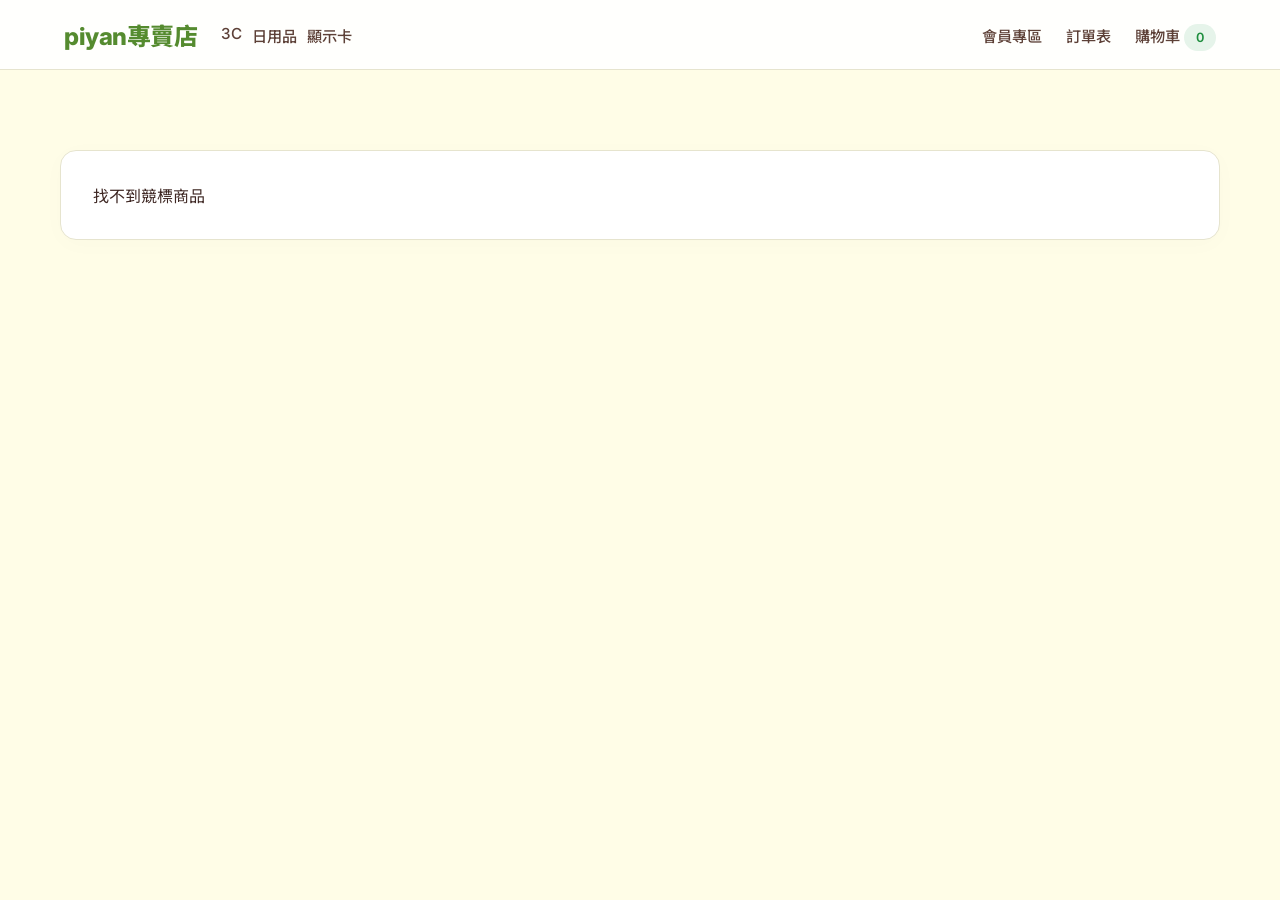
==== auction.html @ feb82812 "Add files via upload" ====
<!DOCTYPE html>
<html lang="zh-TW">

<head>
  <meta charset="UTF-8">
  <meta name="viewport" content="width=device-width, initial-scale=1.0">
  <title>競標詳情</title>
  <link
    href="https://fonts.googleapis.com/css2?family=Inter:wght@400;500;600;700;800&family=Noto+Sans+TC:wght@400;500;700&display=swap"
    rel="stylesheet">
  <link rel="stylesheet" href="style.css">
</head>

<body>
  <div class="container" style="margin-top: 40px;">
    <div id="auction-detail-container" class="glass-panel"></div>
  </div>
  <script src="script.js"></script>
</body>

</html>
---- style.css ----
:root {
  --primary: #558b2f;
  --primary-hover: #33691e;
  --secondary: #ffb300;
  --background: #fffde7;
  --surface: #ffffff;
  --surface-border: #e6e4ce;
  --text-primary: #3e2723;
  --text-secondary: #5d4037;
}

* {
  box-sizing: border-box;
  margin: 0;
  padding: 0;
  font-family: 'Inter', 'Noto Sans TC', sans-serif;
}

body {
  background: var(--background);
  color: var(--text-primary);
  min-height: 100vh;
  padding-top: 90px;
}

h1,
h2,
h3 {
  font-weight: 700;
  margin-bottom: 1rem;
}

a {
  text-decoration: none;
  color: inherit;
}

.navbar {
  position: fixed;
  top: 0;
  left: 0;
  right: 0;
  height: 70px;
  background: rgba(255, 255, 255, 0.9);
  backdrop-filter: blur(10px);
  -webkit-backdrop-filter: blur(10px);
  border-bottom: 1px solid var(--surface-border);
  display: flex;
  justify-content: space-between;
  align-items: center;
  padding: 0 5%;
  z-index: 1000;
}

.nav-left,
.nav-right {
  display: flex;
  align-items: center;
  gap: 24px;
}

.logo {
  font-size: 1.5rem;
  font-weight: 800;
  color: var(--primary);
  letter-spacing: -0.5px;
}

.nav-link {
  color: var(--text-secondary);
  transition: color 0.2s ease;
  font-weight: 500;
  font-size: 0.95rem;
}

.nav-link:hover,
.nav-link.active {
  color: var(--text-primary);
}

.glass-panel {
  background: var(--surface);
  border: 1px solid var(--surface-border);
  border-radius: 16px;
  padding: 32px;
  box-shadow: 0 4px 24px rgba(0, 0, 0, 0.02);
}

.btn {
  background: var(--primary);
  color: white;
  border: none;
  padding: 12px 24px;
  border-radius: 8px;
  cursor: pointer;
  font-weight: 600;
  font-size: 0.95rem;
  transition: all 0.2s ease;
  display: inline-block;
  text-align: center;
}

.btn:hover {
  background: var(--primary-hover);
  transform: translateY(-1px);
}

.btn-secondary {
  background: transparent;
  border: 1px solid var(--surface-border);
  color: var(--text-primary);
}

.btn-secondary:hover {
  background: #f5f5f5;
  border-color: #ddd;
}

.container {
  max-width: 1200px;
  margin: 0 auto;
  padding: 20px;
}

.section-title {
  margin-top: 20px;
  margin-bottom: 30px;
  font-size: 1.8rem;
  display: flex;
  align-items: center;
  gap: 10px;
}

.product-grid {
  display: grid;
  grid-template-columns: repeat(auto-fill, minmax(260px, 1fr));
  gap: 30px;
}

.product-card {
  display: flex;
  flex-direction: column;
  transition: transform 0.3s ease, box-shadow 0.3s ease;
  overflow: hidden;
  padding: 20px;
}

.product-card:hover {
  transform: translateY(-4px);
  box-shadow: 0 12px 32px rgba(0, 0, 0, 0.08);
}

.product-img {
  width: 100%;
  height: 220px;
  object-fit: cover;
  border-radius: 12px;
  margin-bottom: 20px;
}

.product-title {
  font-size: 1.1rem;
  margin-bottom: 8px;
  color: var(--text-primary);
}

.product-price {
  color: var(--text-primary);
  font-size: 1.25rem;
  font-weight: 700;
  margin-bottom: 12px;
}

.product-desc {
  color: var(--text-secondary);
  font-size: 0.9rem;
  margin-bottom: 20px;
  flex-grow: 1;
  line-height: 1.5;
}

.product-meta {
  display: flex;
  justify-content: space-between;
  align-items: center;
  font-size: 0.85rem;
  color: var(--text-secondary);
  margin-bottom: 16px;
}

.auction-timer {
  background: #fce8e8;
  color: #e63946;
  padding: 6px 12px;
  border-radius: 6px;
  font-weight: 600;
  display: inline-block;
  margin-bottom: 16px;
  font-size: 0.9rem;
}

.data-table {
  width: 100%;
  border-collapse: collapse;
  margin-top: 20px;
}

.data-table th,
.data-table td {
  padding: 16px;
  text-align: left;
  border-bottom: 1px solid var(--surface-border);
}

.data-table th {
  color: var(--text-secondary);
  font-weight: 600;
  font-size: 0.9rem;
  text-transform: uppercase;
  letter-spacing: 0.5px;
}

.form-group {
  margin-bottom: 20px;
}

.form-group label {
  display: block;
  margin-bottom: 8px;
  color: var(--text-secondary);
  font-weight: 500;
  font-size: 0.9rem;
}

.form-group input,
.form-group select {
  width: 100%;
  padding: 14px;
  background: #ffffff;
  border: 1px solid var(--surface-border);
  border-radius: 8px;
  color: var(--text-primary);
  outline: none;
  transition: all 0.2s;
  font-family: inherit;
  font-size: 1rem;
}

.form-group input:focus,
.form-group select:focus {
  border-color: var(--primary);
  box-shadow: 0 0 0 2px rgba(0, 0, 0, 0.05);
}

.form-group input:disabled {
  background: #f9f9f9;
  color: var(--text-secondary);
}

.badge {
  padding: 6px 12px;
  border-radius: 20px;
  font-size: 0.8rem;
  font-weight: 600;
}

.badge.status-shipped {
  background: #e6f4ea;
  color: #1e8e3e;
}

.badge.status-processing {
  background: #fef7e0;
  color: #f9ab00;
}

.product-detail-layout {
  display: grid;
  grid-template-columns: 1fr 1fr;
  gap: 40px;
}

@media (max-width: 768px) {
  .product-detail-layout {
    grid-template-columns: 1fr;
  }
}

.product-detail-img {
  width: 100%;
  border-radius: 16px;
  object-fit: cover;
}

.product-detail-info {
  display: flex;
  flex-direction: column;
}
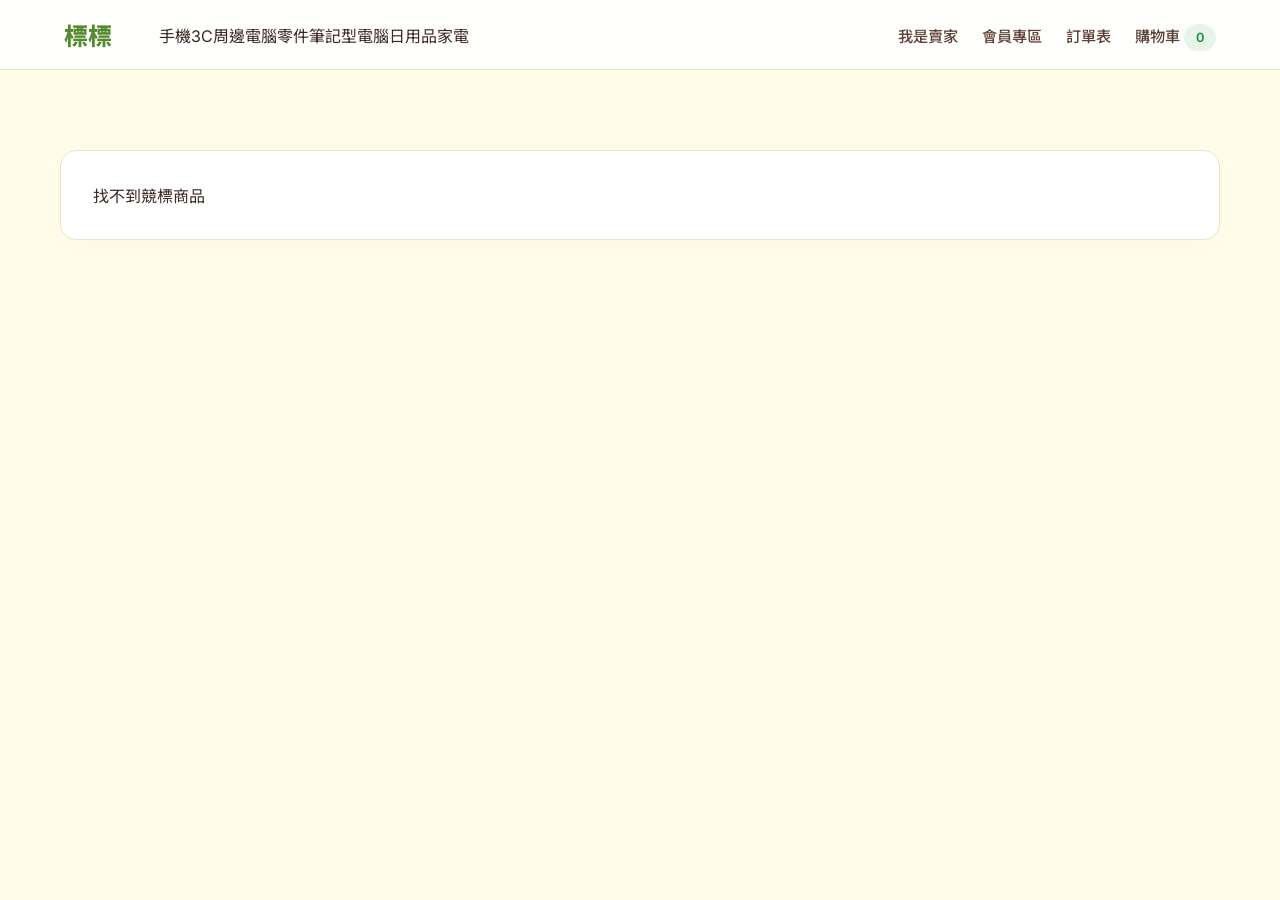
==== commit 83d542f9: "Add files via upload" ====
--- a/auction.html
+++ b/auction.html
@@ -4,7 +4,7 @@
 <head>
   <meta charset="UTF-8">
   <meta name="viewport" content="width=device-width, initial-scale=1.0">
-  <title>競標詳情</title>
+  <title>標標 | 競標詳情</title>
   <link
     href="https://fonts.googleapis.com/css2?family=Inter:wght@400;500;600;700;800&family=Noto+Sans+TC:wght@400;500;700&display=swap"
     rel="stylesheet">
--- a/style.css
+++ b/style.css
@@ -295,4 +295,204 @@
 .product-detail-info {
   display: flex;
   flex-direction: column;
+}
+
+/* Seller Admin Page Styles */
+.seller-header {
+  display: flex;
+  justify-content: space-between;
+  align-items: center;
+  margin-bottom: 30px;
+}
+
+.seller-tabs {
+  display: flex;
+  gap: 12px;
+  margin-bottom: 30px;
+  border-bottom: 1px solid var(--surface-border);
+  padding-bottom: 10px;
+  flex-wrap: wrap;
+}
+
+.seller-tab-btn {
+  background: transparent;
+  border: 1px solid transparent;
+  color: var(--text-secondary);
+  padding: 10px 20px;
+  border-radius: 8px;
+  font-weight: 600;
+  cursor: pointer;
+  transition: all 0.2s ease;
+}
+
+.seller-tab-btn:hover {
+  color: var(--text-primary);
+  background: rgba(85, 139, 47, 0.05);
+}
+
+.seller-tab-btn.active {
+  background: var(--primary);
+  color: white;
+  border-color: var(--primary);
+}
+
+.seller-tab-content {
+  display: none;
+}
+
+.seller-tab-content.active {
+  display: block;
+  animation: fadeIn 0.3s ease;
+}
+
+@keyframes fadeIn {
+  from { opacity: 0; transform: translateY(10px); }
+  to { opacity: 1; transform: translateY(0); }
+}
+
+/* Dashboard Summary Cards */
+.dashboard-summary {
+  display: grid;
+  grid-template-columns: repeat(auto-fit, minmax(220px, 1fr));
+  gap: 20px;
+  margin-bottom: 30px;
+}
+
+.summary-card {
+  display: flex;
+  flex-direction: column;
+  gap: 8px;
+  padding: 24px;
+}
+
+.summary-card .title {
+  font-size: 0.9rem;
+  color: var(--text-secondary);
+  font-weight: 500;
+}
+
+.summary-card .value {
+  font-size: 1.8rem;
+  font-weight: 800;
+  color: var(--text-primary);
+}
+
+/* Stock warning inputs */
+.quick-input-group {
+  display: flex;
+  align-items: center;
+  gap: 8px;
+}
+
+.quick-stock-input {
+  width: 80px !important;
+  padding: 6px 10px !important;
+  font-size: 0.9rem !important;
+  text-align: center;
+}
+
+/* Modal Popup */
+.modal {
+  position: fixed;
+  top: 0;
+  left: 0;
+  right: 0;
+  bottom: 0;
+  background: rgba(0, 0, 0, 0.4);
+  backdrop-filter: blur(5px);
+  -webkit-backdrop-filter: blur(5px);
+  display: none;
+  justify-content: center;
+  align-items: center;
+  z-index: 2000;
+}
+
+.modal.active {
+  display: flex;
+}
+
+.modal-content {
+  background: var(--surface);
+  border: 1px solid var(--surface-border);
+  border-radius: 16px;
+  width: 90%;
+  max-width: 600px;
+  max-height: 90vh;
+  overflow-y: auto;
+  box-shadow: 0 10px 40px rgba(0, 0, 0, 0.1);
+  animation: modalScale 0.3s cubic-bezier(0.34, 1.56, 0.64, 1);
+}
+
+@keyframes modalScale {
+  from { transform: scale(0.9); opacity: 0; }
+  to { transform: scale(1); opacity: 1; }
+}
+
+.modal-header {
+  padding: 20px 24px;
+  border-bottom: 1px solid var(--surface-border);
+  display: flex;
+  justify-content: space-between;
+  align-items: center;
+}
+
+.modal-body {
+  padding: 24px;
+}
+
+.modal-footer {
+  padding: 16px 24px;
+  border-top: 1px solid var(--surface-border);
+  display: flex;
+  justify-content: flex-end;
+  gap: 12px;
+}
+
+.modal-close {
+  background: transparent;
+  border: none;
+  font-size: 1.5rem;
+  cursor: pointer;
+  color: var(--text-secondary);
+  line-height: 1;
+}
+
+.modal-close:hover {
+  color: #e53935;
+}
+
+/* Warning badges */
+.badge.status-warning {
+  background: #fce8e8;
+  color: #e63946;
+}
+
+.badge.status-ok {
+  background: #e6f4ea;
+  color: #1e8e3e;
+}
+
+.badge.status-shipping {
+  background: #e8f0fe;
+  color: #1a73e8;
+}
+
+/* Table Actions column width or layouts */
+.table-img {
+  width: 50px;
+  height: 50px;
+  object-fit: cover;
+  border-radius: 8px;
+}
+
+.actions-cell {
+  display: flex;
+  gap: 8px;
+  flex-wrap: wrap;
+}
+
+/* Responsive Table Wrapper */
+.table-wrapper {
+  overflow-x: auto;
+  margin-top: 15px;
 }
